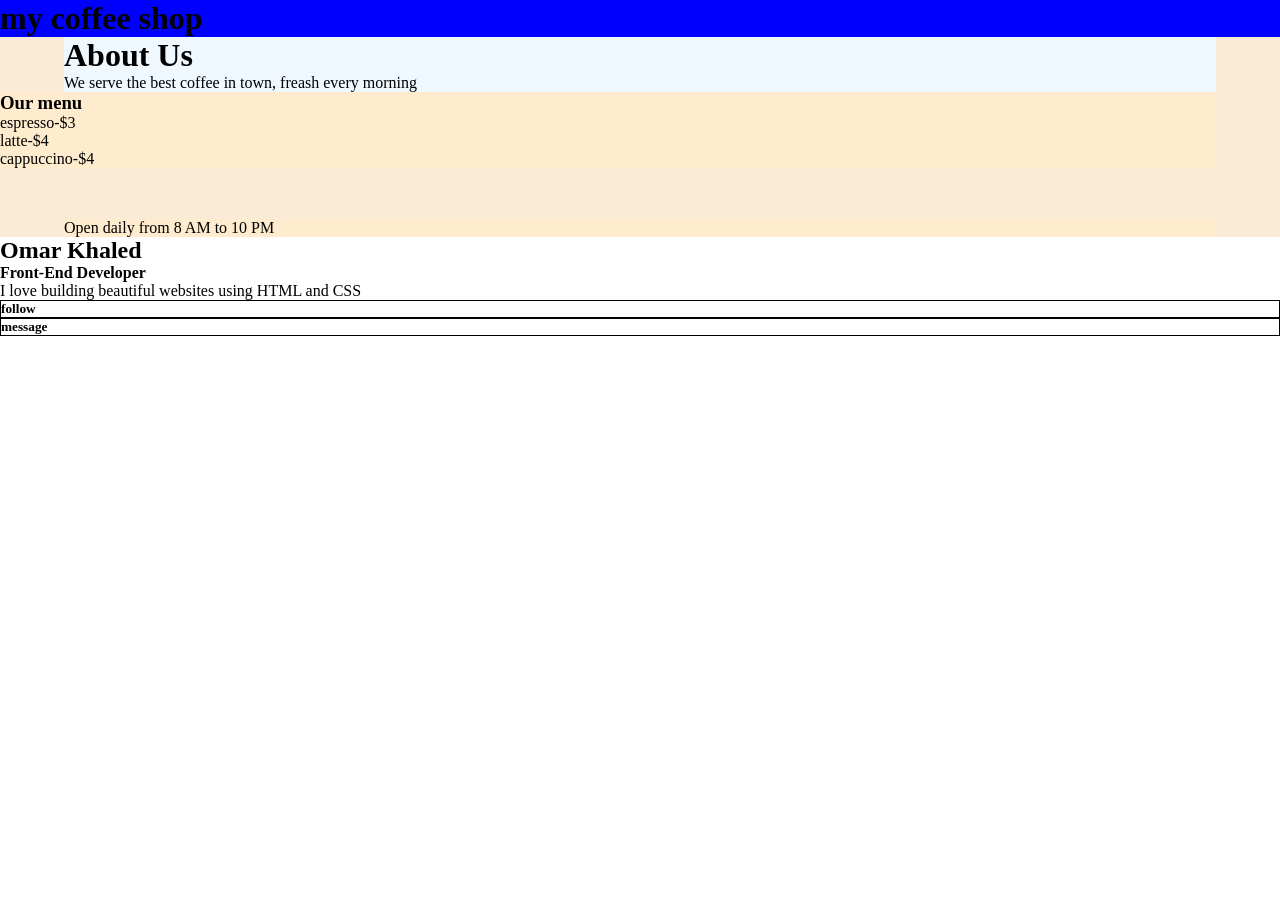
==== css task 1/ass.html @ a628e6b4 "css task 1" ====
<!DOCTYPE html>
<html lang="en">
<head>
    <meta charset="UTF-8">
    <meta name="viewport" content="width=device-width, initial-scale=1.0">
    <title>Document</title>
    <style></style>
    <link rel="stylesheet" href="css/style.css">
</head>
<body>
    <header class="samar">
        <h1> my coffee shop </h1>
    </header>
    <main class="ccca">
        <div class="adam">
            <h1>About Us</h1>
            <p>We serve the best coffee in town, freash every morning</p>
        </div>
        <div class="ahmad">
            <h3>Our menu</h3>
            <p> espresso-$3</p>
            <p>latte-$4</p>
            <p>cappuccino-$4</p>
        </div>
        <div>

        </div>
            <footer class="ggg">Open daily from 8 AM to 10 PM</footer> 
        
        
    </main>
    <main class="cart">
<div class="cart-div">
    <h2>Omar Khaled</h2>
    <h4 class="cart-p">
        Front-End Developer</h4>
        <p>I love building beautiful websites using HTML and CSS</p>
</div>
<div class="name">
    <h5 class="name-1">follow</h5>
    <h5 class="name-2">message</h5>
   

</div>
    </main>


</body>
</html>
---- css task 1/css/style.css ----
*{
    margin: 0;
    padding: 0;
}

.samar{background-color: blue;}
.ccca{background-color: antiquewhite;}
.adam{background-color: aliceblue;}
.ahmad{background-color: blanchedalmond;}
.ggg{background-color: blanchedalmond;}
.samar{
    /* margin-left: 5%; 
    margin-right: 5%; */
}
/* .ccca{margin-left: 5%; margin-right: 5%;} */
.adam{margin-left: 5%; margin-right: 5%;}
.ggg{margin-left: 5%; margin-right: 5%;}
.ahmad{margin-bottom: 4%; margin-right:5%;}



.cart{background-color: white;}

.cart-div{background-color: white;}
.name-1{border-color: black;border-width: 1px;border-style: groove;}
.name-2{border-color: black;border-width: 1px;border-style: groove;}
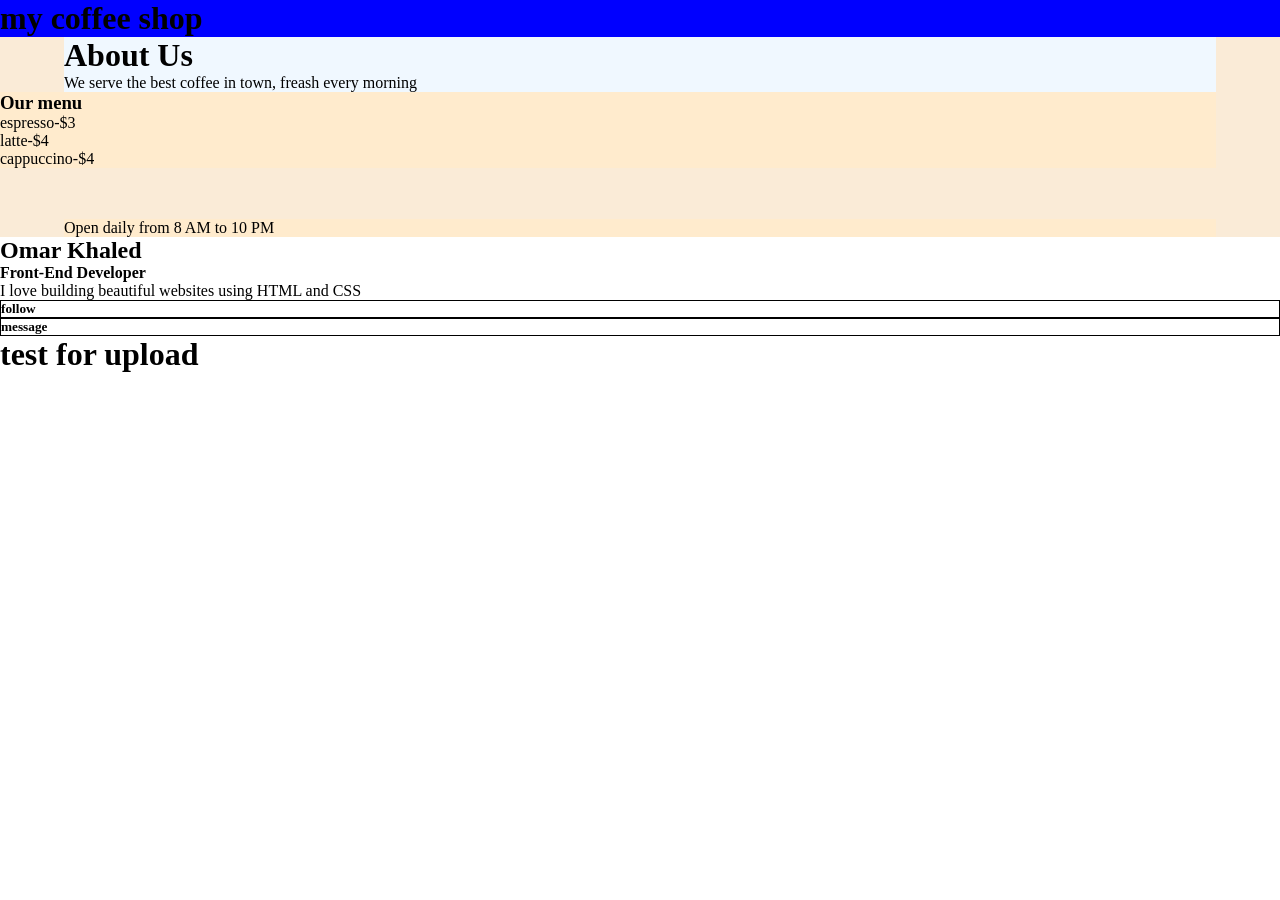
==== commit da318dcb: "edits" ====
--- a/css task 1/ass.html
+++ b/css task 1/ass.html
@@ -44,6 +44,8 @@
 </div>
     </main>
 
+    <h1>test for upload</h1>
+
 
 </body>
 </html>
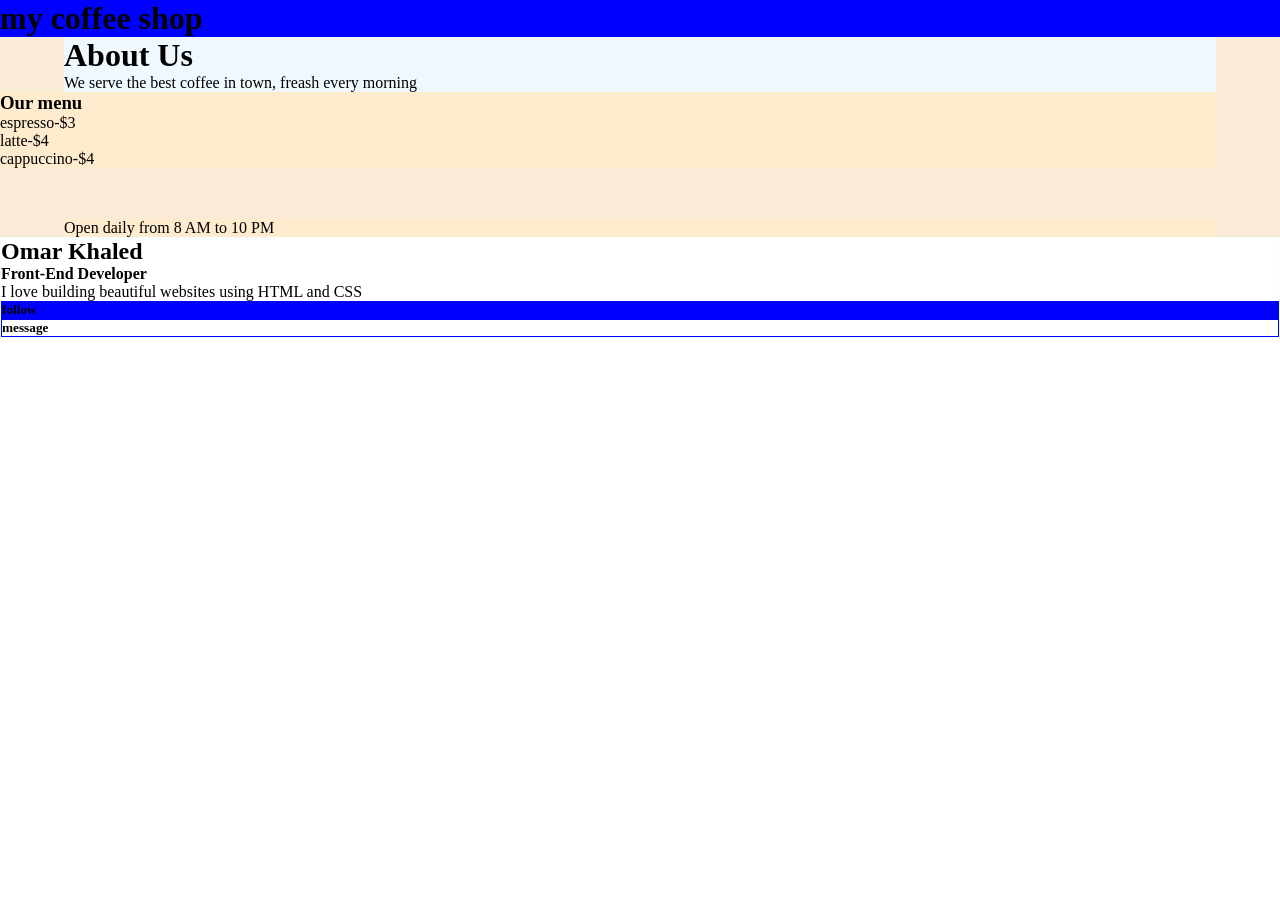
==== commit ebec7cc0: "edits" ====
--- a/css task 1/ass.html
+++ b/css task 1/ass.html
@@ -37,15 +37,14 @@
         <p>I love building beautiful websites using HTML and CSS</p>
 </div>
 <div class="name">
-    <h5 class="name-1">follow</h5>
+    <h5  class="name-1">follow</h5>
     <h5 class="name-2">message</h5>
    
 
 </div>
+    
     </main>
-
-    <h1>test for upload</h1>
-
+    <main
 
 </body>
 </html>
--- a/css task 1/css/style.css
+++ b/css task 1/css/style.css
@@ -25,4 +25,9 @@
 .cart-div{background-color: white;}
 .name-1{border-color: black;border-width: 1px;border-style: groove;}
 .name-2{border-color: black;border-width: 1px;border-style: groove;}
+.name-1{background-color: blue;}
+.name-1{border-color: blue;border-width: 1px;border-style: groove;border-top-left-radius: 500;border-top-right-radius: 500;border-bottom-left-radius: 500;}
+.name-2{background-color: white;border-color: blue;border-width: 1px;border-style: groove;border-top-left-radius: 500;border-top-right-radius: 500;border-bottom-left-radius: 500;}
+.cart{border-color: azure;border-style: groove;border-width: 1px;}
 
+
